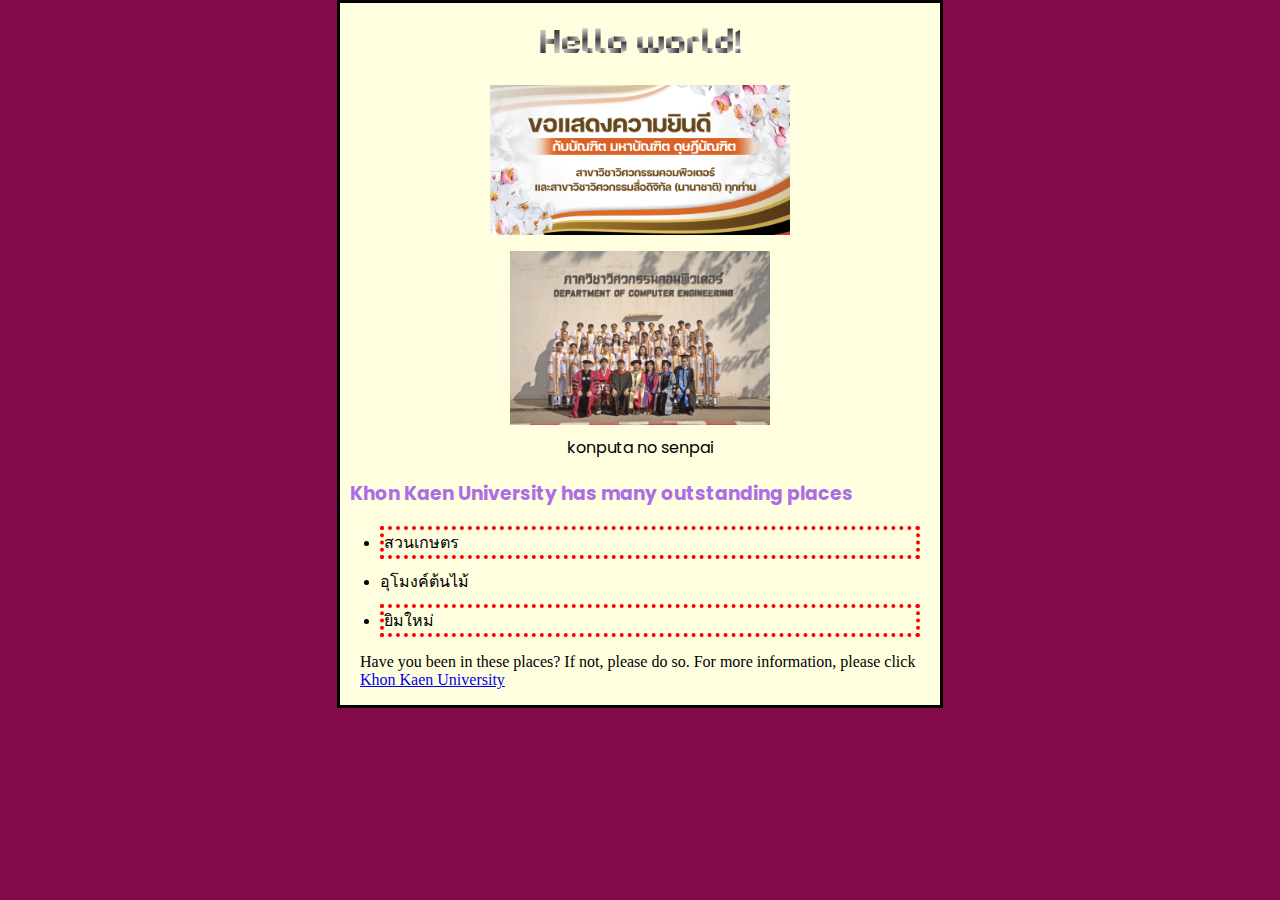
==== css/6184-kku-places.html @ dc399e91 "publish" ====
<!DOCTYPE html>
<html lang="en">
<head>
    <link rel="preconnect" href="https://fonts.googleapis.com">
    <link rel="preconnect" href="https://fonts.gstatic.com" crossorigin>
    <link href="https://fonts.googleapis.com/css2?family=Poppins:ital,wght@0,100;0,200;0,300;0,400;0,500;0,600;0,700;0,800;0,900;1,100;1,200;1,300;1,400;1,500;1,600;1,700;1,800;1,900&display=swap" 
        rel="stylesheet">
        <link rel="preconnect" href="https://fonts.googleapis.com">
        <link rel="preconnect" href="https://fonts.gstatic.com" crossorigin>
        <link href="https://fonts.googleapis.com/css2?family=Foldit:wght@100..900&display=swap" rel="stylesheet">
    <link rel="stylesheet" href="6184-kku-places.css">
    <meta charset="UTF-8">
    <meta name="viewport" content="width=device-width, initial-scale=1.0">
    
    <title>Ganpapath’s example page in 2024</title>
</head>
<body>
    <div id = box>
        <h1 id = heading>Hello world!</h1>
        <img src="images\congrat.png" width="50%" class= "center" height = "50%" alt="Congratulation pic" />
        <figure>
            <img src="images\coe.jpg" width="50%" class= "center" height = "50%" alt="senpai pic" />
            <figcaption>konputa no senpai</figcaption>
        </figure>
        <h3>Khon Kaen University has many outstanding places</h3>
        <ul>
            <li class = "popular">สวนเกษตร</li>
            <li>อุโมงค์ต้นไม้</li>
            <li class = "popular">ยิมใหม่</li>
        </ul>
        <p>
            Have you been in these places? If not, please do so. 
            For more information, please click <a href="https://kku.ac.th">Khon Kaen University</a>
        </p>
    </div>
</body>
</html>
---- css/6184-kku-places.css ----
body {
    background-color: #830A48;
    margin: auto;
}
#heading {
    color: rgb(172, 109, 231);
    font-family: "Foldit";
    text-align: center;
}
h3 {
    color: rgb(172, 109, 231);
    font-family: "Poppins";
    text-align: left;
    padding-left: 10px;
}
.center {
    display: block;
    margin-left: auto;
    margin-right: auto;
    margin-top: 10px;
    margin-bottom: 10px;
    width: 50%;
}
#box {
    border: 3px solid black;
    width: 600px;
    padding: 15px, 15px,15px,15px;
    margin-left: auto;
    margin-right: auto;
    background-color: lightyellow;
}
.popular {
    border-style: dotted;
    border-color: red;
    border-width: 4px;
    margin-top: 10px;
    margin-bottom: 10px; 
    margin-right: 20px;
}
p {
    margin-left: 20px;
    margin-left: 20px;
}
figcaption {
    text-align: center;
    font-family: "Poppins";
}
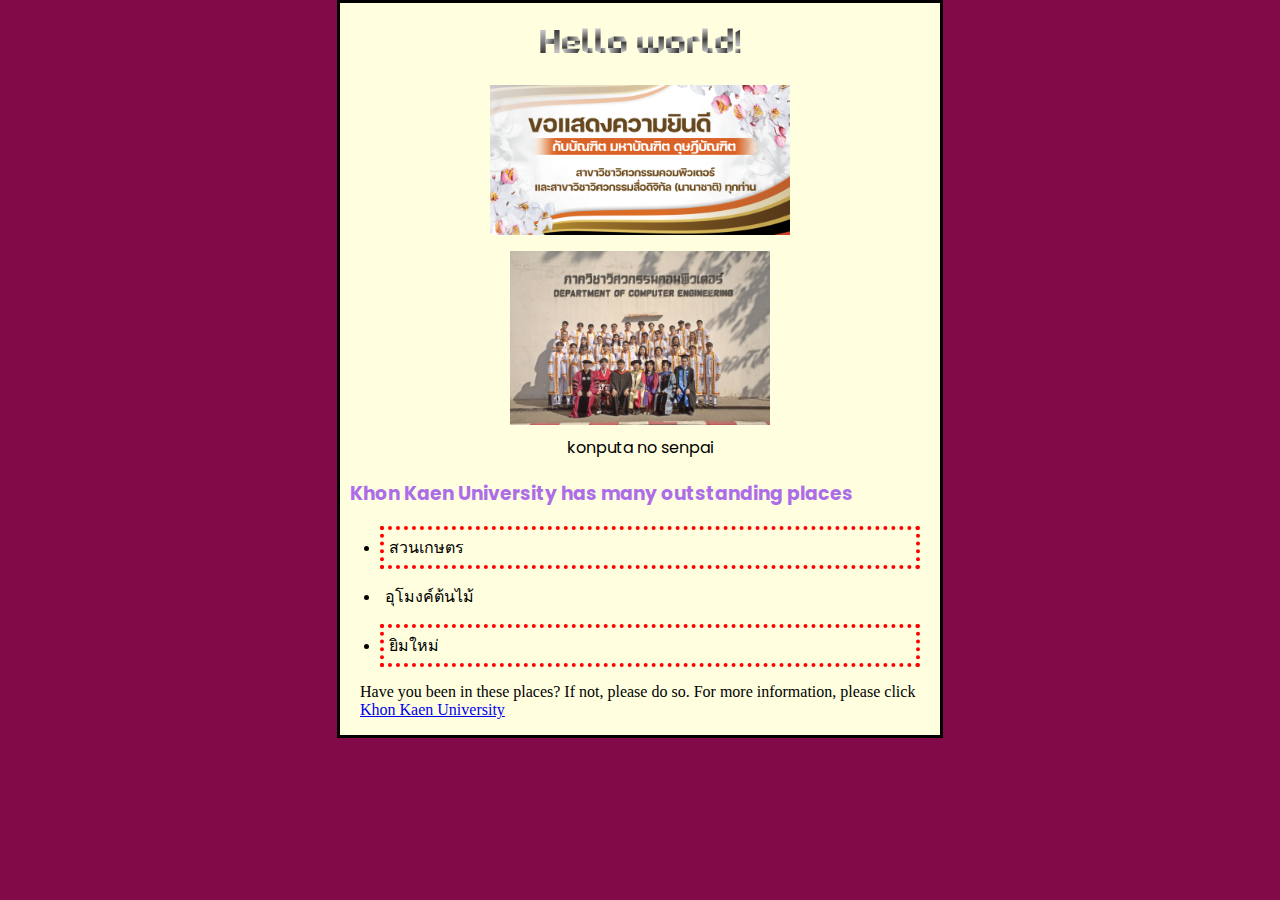
==== commit 2ada86fe: "padding" ====
--- a/css/6184-kku-places.html
+++ b/css/6184-kku-places.html
@@ -25,7 +25,7 @@
         <h3>Khon Kaen University has many outstanding places</h3>
         <ul>
             <li class = "popular">สวนเกษตร</li>
-            <li>อุโมงค์ต้นไม้</li>
+            <li class = "l">อุโมงค์ต้นไม้</li>
             <li class = "popular">ยิมใหม่</li>
         </ul>
         <p>
--- a/css/6184-kku-places.css
+++ b/css/6184-kku-places.css
@@ -36,11 +36,17 @@
     margin-top: 10px;
     margin-bottom: 10px; 
     margin-right: 20px;
+    padding: 5px;
+    padding-left: 5px ;
 }
 p {
     margin-left: 20px;
     margin-left: 20px;
 }
+.l {
+    padding: 5px;
+    padding-left: 5px ;
+}
 figcaption {
     text-align: center;
     font-family: "Poppins";
